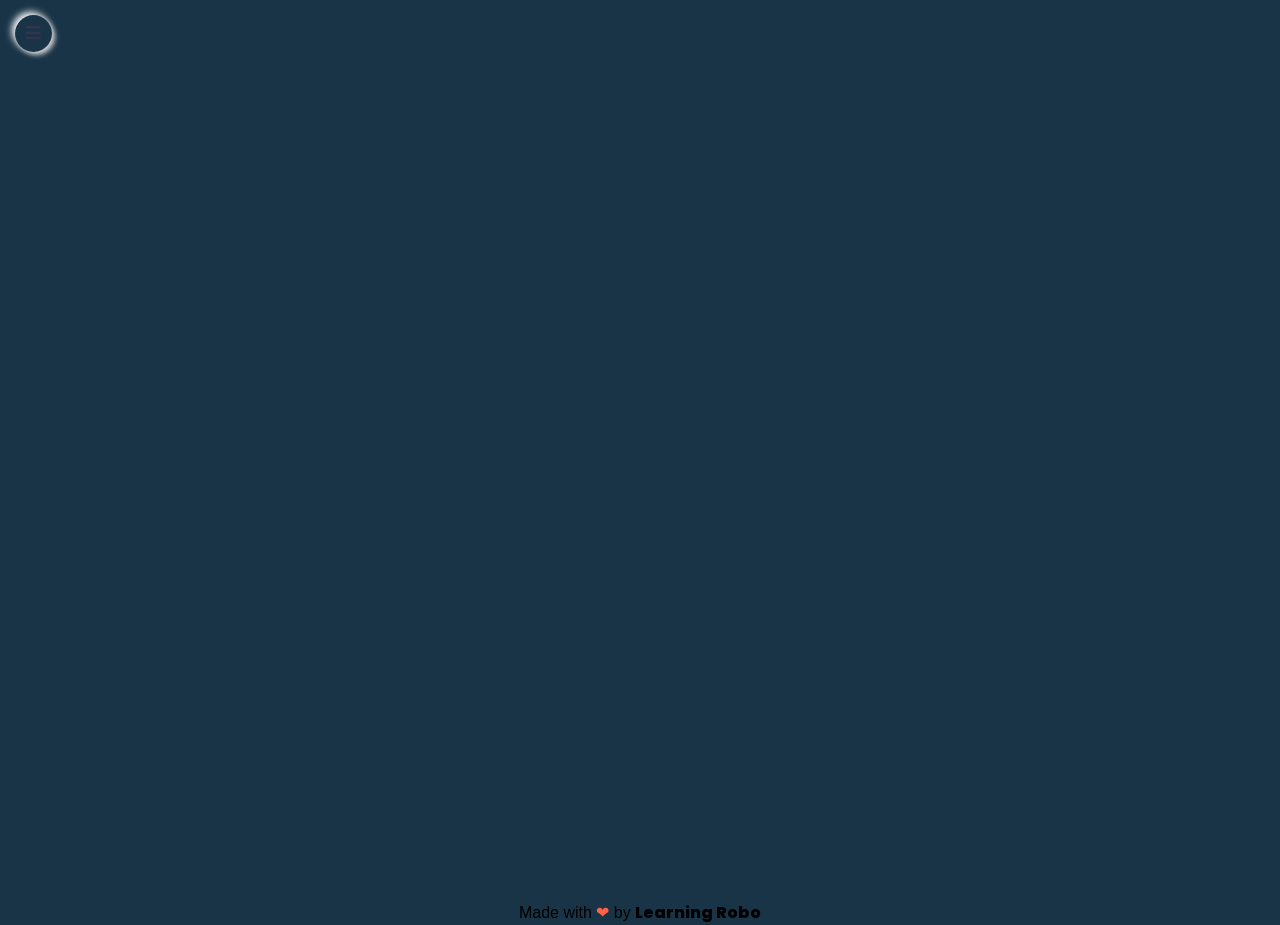
==== Zenly/Dashboard.html @ e5cd836a "firstnew" ====
<!DOCTYPE html><html lang="en" dir="ltr">
    <head>
      <meta charset="UTF-8">
      <title> Welcome to Zenly </title>
      <link rel="stylesheet" href="dashboard.css">
      <link rel="stylesheet" href="https://cdnjs.cloudflare.com/ajax/libs/font-awesome/5.15.2/css/all.min.css"/>
      <script src="https://cdn.onesignal.com/sdks/OneSignalSDK.js" async=""></script>
      <script>
        window.OneSignal = window.OneSignal || [];
        OneSignal.push(function() {
          OneSignal.init({
            appId: "f379ca6b-e796-4273-9a92-6175e626b754",
          });
        });
      </script>
     </head>
  <body>
    
    <input type="checkbox" id="check">
    <label class="button bars" for="check"><i class="fas fa-bars"></i></label>
    <div class="side_bar">
      <div class="title">
        <div class="logo">Features</div>
        <label class=" button cancel" for="check"><i class="fas fa-times"></i></label>
      </div>
      <div class="ListForDashboard">
      <ul>
            <li><a href="index.html"><i class="fa fa-home"></i>Home</a></li>
            <li><a href="#"><i class="fa fa-search"></i>Reminder</a></li> 
            <li><a href="../fe-05-2-nutrition-tracker/public/src/index.html#app"><i class="fa fa-file"></i>Calorie Tracker</a></li>
            <li><a href="mealplanner.html"><i class="fa fa-columns"></i>Mealtime Planner</a></li>
            <li><a href="#"><i class="fa fa-users">Contact a Dietician</i></a></li>
            <li><a href="#"><i class="fa fa-blog">Blogs</i></a></li>
            <li><a href="Home.html"><i class="fa fa-question-circle"></i>Contact Us</a></li>
          </ul>
        </div>
    </div>
    <div class="credit">Made with <span style="color:tomato">❤</span> by <a  href="https://www.learningrobo.com/">Learning Robo</a></div>
  </body>
  </html>
---- Zenly/dashboard.css ----
@import url('https://fonts.googleapis.com/css2?family=Poppins:wght@200;300;400;500;600;700&display=swap');
*{
  margin: 0;
  padding: 0;
  box-sizing: border-box;
  font-family: 'Poppins',sans-serif;
}
body{
  background: #1a3447;
}

.side_bar{
  position: relative;
  top: 0;
  left: -100%;
  width: 300px;
  height: 100vh;
  background: #ecf0f3;
  padding: 12px;
  box-shadow: -3px -3px 7px #ffffff,
             3px 3px 5px #ceced1,
             inset -3px -3px 7px #ffffff,
             inset 3px 3px 5px #ceced1;
 transition: all 0.3s ease;
}
.side_bar .title{
  display: flex;
  justify-content: space-evenly;
}
.side_bar .title .logo{
  font-size: 27px;
  font-weight: 600;
  color: #31344b;
}
.side_bar ul{
  margin-top: 35px;
  list-style: none;
}
.side_bar ul a{
  color: #3498db;
  text-decoration: none;
  display: block;
  margin-top: 12px;
  font-size: 18px;
  font-weight: 400;
  padding : 10px 25px;
  border-radius: 6px;
  box-shadow: -3px -3px 7px #ffffff,
             3px 3px 5px #ceced1;
  position: relative;
  transition: all 0.2s ease;
}
.side_bar ul i{
  margin-right: 10px;
}
.side_bar ul a:hover:before{
  position: absolute;
  content: '';
  top: 0;
  left: 0;
  right: 0;
  bottom: 0;
  box-shadow: -3px -3px 7px #ffffff,
              3px 3px 5px #ceced1;
}
.side_bar ul a:hover:before{
  border-radius: 6px;
}

li a:hover{
  background: #3498db;
  color: #fff;
}
label{
  font-size: 17px;
  color: #31344b;
  box-shadow: -3px -3px 7px #ffffff,
             3px 3px 5px #ceced1;
  height: 37px;
  width: 37px;
  border-radius: 50%;
  text-align: center;
  line-height: 37px;
  cursor: pointer;
  transition: all 0.3s ease;
}
label:hover{
  box-shadow: inset -3px -3px 7px #ffffff,
              inset 3px 3px 5px #ceced1;
  color: #3498db;
}
#check{
  display: none;
}
.bars{
  position: absolute;
  left: 15px;
  top: 15px;
}
#check:checked ~ .side_bar{
  left: 0;
}

.credit a {
  text-decoration: none;
  color: #000;
  font-weight: 800;
}
.credit {
  text-align: center;
  font-family: Verdana,Geneva,Tahoma,sans-serif;
}

.ListForDashboard{
    gap: 50%;
    margin-top: 20%;
}
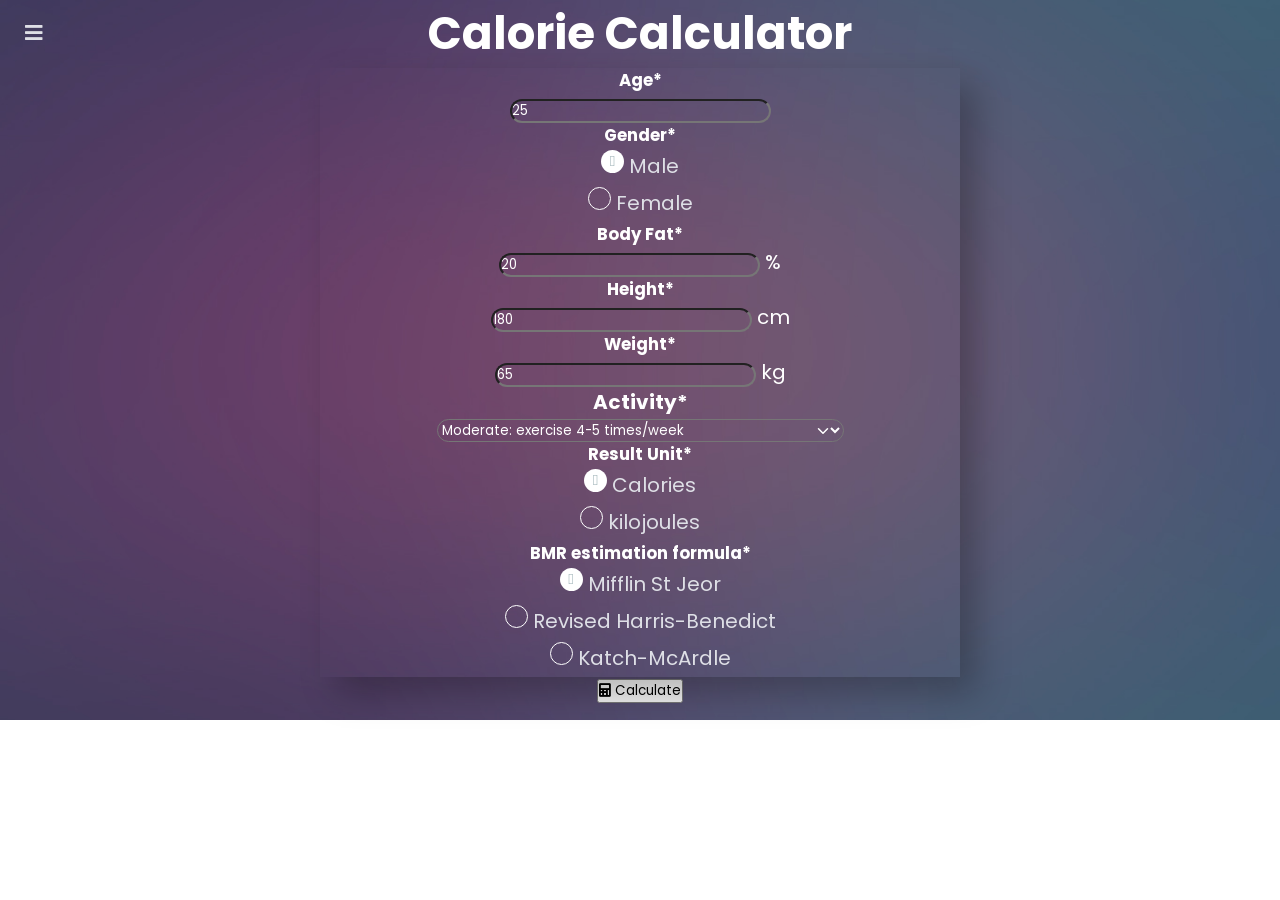
==== commit f9f23399: "second" ====
--- a/Zenly/Dashboard.html
+++ b/Zenly/Dashboard.html
@@ -5,19 +5,127 @@
       <title> Welcome to Zenly </title>
       <link rel="stylesheet" href="dashboard.css">
       <link rel="stylesheet" href="https://cdnjs.cloudflare.com/ajax/libs/font-awesome/5.15.2/css/all.min.css"/>
-      <script src="https://cdn.onesignal.com/sdks/OneSignalSDK.js" async=""></script>
-      <script>
-        window.OneSignal = window.OneSignal || [];
-        OneSignal.push(function() {
-          OneSignal.init({
-            appId: "f379ca6b-e796-4273-9a92-6175e626b754",
-          });
-        });
-      </script>
      </head>
   <body>
-    
-    <input type="checkbox" id="check">
+    <div class="Container">
+
+<script src="dashboard.js"></script>
+<form class="CalculateForm" method="post">
+  <div class="card bg-dark text-white">
+      <h4 class="text-centertext-dangercard-headermb-4">Calorie Calculator</h4>
+      <div class="card-body">
+          <div class="row g-5">
+              <div class="col-sm-4">
+                  <div>
+                      <h5>Age*</h5>
+                      <input class="form-control text-end" name="age" required="" type="number" value="25" />
+                  </div>
+              </div>
+              <div class="col-sm-4">
+                  <div>
+                      <h5>Gender*</h5>
+                      <div class="form-control">
+                          <div class="row">
+                              <div class="col-6 d-flex align-items-center">
+                                  <input checked="" id="gender_male" name="gender" required="" type="radio" value="0" />
+                                  <label class="ms-2">Male</label>
+                              </div>
+                              <div class="col-6 d-flex align-items-center">
+                                  <input id="gender_female" name="gender" required="" type="radio" value="1" />
+                                  <label class="ms-2">Female</label>
+                              </div>
+                          </div>
+                      </div>
+                  </div>
+              </div>
+              <div class="col-sm-4">
+                  <div>
+                      <h5>Body Fat*</h5>
+                      <div class="d-flex align-items-center">
+                          <input class="form-control text-end" name="bodyFat" required="" type="number" value="20" />
+                          <span class="btn ms-1 bg-warning">%</span>
+                      </div>
+                  </div>
+              </div>
+              <div class="col-sm-6">
+                  <div>
+                      <h5>Height*</h5>
+                      <div class="d-flex align-items-center">
+                          <input class="form-control text-end" name="height" required="" type="number" value="180" />
+                          <span class="btn ms-1 bg-warning text-nowrap">cm</span>
+                      </div>
+                  </div>
+              </div>
+              <div class="col-sm-6">
+                  <div>
+                      <h5>Weight*</h5>
+                      <div class="d-flex align-items-center">
+                          <input class="form-control text-end" name="weight" required="" type="number" value="65" />
+                          <span class="btn ms-1 bg-warning text-nowrap">kg</span>
+                      </div>
+                  </div>
+              </div>
+              <div>
+                  <h5 class="shine">Activity*</h5>
+                  <select class="form-select" name="activity" required="">
+                      <option value="1">Basal Metabolic Rate (BMR)</option>
+                      <option value="1.2">Sedentary: little or no exercise</option>
+                      <option value="1.375">Light: exercise 1-3 times/week</option>
+                      <option selected="" value="1.465">Moderate: exercise 4-5 times/week</option>
+                      <option value="1.55">Active: daily exercise or intense exercise 3-4 times/week</option>
+                      <option value="1.725">Very Active: intense exercise 6-7 times/week</option>
+                      <option value="1.9">Extra Active: very intense exercise daily, or physical job</option>
+                  </select>
+              </div>
+              <div class="col-sm-6">
+                  <div>
+                      <h5>Result Unit*</h5>
+                      <div class="form-control">
+                          <div class="row">
+                              <div class="col-6 d-flex align-items-center">
+                                  <input checked="" id="unit_calories" name="unit" required="" type="radio" value="Calories" />
+                                  <label class="ms-2">Calories</label>
+                              </div>
+                              <div class="col-6 d-flex align-items-center">
+                                  <input id="unit_kilo" name="unit" required="" type="radio" value="kilojoules" />
+                                  <label class="ms-2">kilojoules</label>
+                              </div>
+                          </div>
+                      </div>
+                  </div>
+              </div>
+              <div class="col-sm-6">
+                  <div>
+                      <h5>BMR estimation formula*</h5>
+                      <div class="row g-3">
+                          <div class="col-sm-12 d-flex align-items-center">
+                              <input checked="" id="Mifflin_St_Jeor" name="formula" required="" type="radio" value="0" />
+                              <label class="ms-2">Mifflin St Jeor</label>
+                          </div>
+                          <div class="col-sm-12 d-flex align-items-center">
+                              <input id="Revised_Harris_Benedict" name="formula" required="" type="radio" value="1" />
+                              <label class="ms-2">Revised Harris-Benedict</label>
+                          </div>
+                          <div class="col-sm-12 d-flex align-items-center">
+                              <input id="Katch_McArdle" name="formula" required="" type="radio" value="2" />
+                              <label class="ms-2">Katch-McArdle</label>
+                          </div>
+                      </div>
+                  </div>
+              </div>
+          </div>
+      </div>
+      
+      <div class="text-centermt-4card-footer">
+          <button class="btnbtn-success" onclick="calculateCalorie(this)" type="button">
+              <i class="fas fa-calculator me-3"></i>
+              Calculate
+          </button>
+          <div class="ans_calculate"></div>
+      </div>
+  </div>
+</form>
+   <input type="checkbox" id="check">
     <label class="button bars" for="check"><i class="fas fa-bars"></i></label>
     <div class="side_bar">
       <div class="title">
@@ -27,16 +135,37 @@
       <div class="ListForDashboard">
       <ul>
             <li><a href="index.html"><i class="fa fa-home"></i>Home</a></li>
-            <li><a href="#"><i class="fa fa-search"></i>Reminder</a></li> 
-            <li><a href="../fe-05-2-nutrition-tracker/public/src/index.html#app"><i class="fa fa-file"></i>Calorie Tracker</a></li>
+            <li><a href="../fe-05-2-nutrition-tracker/public/src/index.html"><i class="fa fa-file"></i>Calorie Tracker</a></li>
             <li><a href="mealplanner.html"><i class="fa fa-columns"></i>Mealtime Planner</a></li>
-            <li><a href="#"><i class="fa fa-users">Contact a Dietician</i></a></li>
-            <li><a href="#"><i class="fa fa-blog">Blogs</i></a></li>
+            <li><a href="https://ayushhh26.github.io/pushjs/"><i class="fa fa-question-circle"></i>Reminders</a></li>
+            <li><a href="phone.html"><i class="fa fa-users">Consult a Dietician</i></a></li>
+            <li><a href="blog.html"><i class="fa fa-blog">Blogs</i></a></li>
             <li><a href="Home.html"><i class="fa fa-question-circle"></i>Contact Us</a></li>
           </ul>
         </div>
     </div>
-    <div class="credit">Made with <span style="color:tomato">❤</span> by <a  href="https://www.learningrobo.com/">Learning Robo</a></div>
+    </div>
+    <!-- <script
+  src="https://code.jquery.com/jquery-3.6.1.min.js"
+  integrity="sha256-o88AwQnZB+VDvE9tvIXrMQaPlFFSUTR+nldQm1LuPXQ="
+  crossorigin="anonymous"></script>
+<script
+  src="./push.min.js"></script>
+<script
+  src="serviceWorker.min.js"></script>
+
+<script>
+
+function start() {
+    Push.create('Please drink some water.')
+
+}
+</script>
+
+<a href="javascript:void(0)" onclick="start()">start</a>; -->
+  
+   
+
   </body>
   </html>
   
--- a/Zenly/dashboard.css
+++ b/Zenly/dashboard.css
@@ -6,12 +6,40 @@
   box-sizing: border-box;
   font-family: 'Poppins',sans-serif;
 }
+.col-sm-4{
+  color: #fff;
+  font-size: 20px;
+}
+.button{
+  
+}
+.text-centertext-dangercard-headermb-4{
+  color: white;
+  font-size: 45px;
+}
+.col-sm-6{
+  color: #fff;
+  font-size: 20px;
+}
+.row g-5{
+  background-color: #000;
+  opacity: 70%;
+}
 body{
-  background: #1a3447;
-}
-
+ background-image:url("../Zenly/bg.jpg") ;
+ background-repeat: no-repeat;
+ background-size: cover;
+}
+.shine{
+  color: white;
+  font-size: 20px;
+}
+.CalculateForm{
+  position: relative;
+  text-align: center;
+}
 .side_bar{
-  position: relative;
+  position: absolute;
   top: 0;
   left: -100%;
   width: 300px;
@@ -38,7 +66,7 @@
   list-style: none;
 }
 .side_bar ul a{
-  color: #3498db;
+  color: linear-gradient(91.7deg, rgb(50, 25, 79) -4.3%, rgb(122, 101, 149) 101.8%);
   text-decoration: none;
   display: block;
   margin-top: 12px;
@@ -54,6 +82,9 @@
 .side_bar ul i{
   margin-right: 10px;
 }
+.container{
+  height: 100vh;
+}
 .side_bar ul a:hover:before{
   position: absolute;
   content: '';
@@ -69,14 +100,13 @@
 }
 
 li a:hover{
-  background: #3498db;
+  background: linear-gradient(91.7deg, rgb(50, 25, 79) -4.3%, rgb(122, 101, 149) 101.8%);
   color: #fff;
 }
 label{
-  font-size: 17px;
-  color: #31344b;
-  box-shadow: -3px -3px 7px #ffffff,
-             3px 3px 5px #ceced1;
+  font-size: 20px;
+  color: #dedfe6;
+
   height: 37px;
   width: 37px;
   border-radius: 50%;
@@ -86,9 +116,8 @@
   transition: all 0.3s ease;
 }
 label:hover{
-  box-shadow: inset -3px -3px 7px #ffffff,
-              inset 3px 3px 5px #ceced1;
-  color: #3498db;
+
+  color: #c6cfd4;
 }
 #check{
   display: none;
@@ -101,7 +130,19 @@
 #check:checked ~ .side_bar{
   left: 0;
 }
-
+.text-centerform-controlmy-3text-dangerfs-4{
+  color: white;
+  text-align: center;
+}
+.ans_calculate{
+  margin-left: 27%;
+}
+.text-centermt-4card-footer{
+  size: 45px;
+}
+.btnbtn-success{
+  size: 70px;
+}
 .credit a {
   text-decoration: none;
   color: #000;
@@ -117,3 +158,156 @@
     margin-top: 20%;
 }
 
+.form-control,
+.form-select,
+.card,
+.btn {
+    border-radius: 15px;
+}
+
+.form-control,
+.form-select {
+    background: none;
+    color: #fff;
+}
+
+.form-select {
+    background-image: url("data:image/svg+xml,%3csvg xmlns='http://www.w3.org/2000/svg' viewBox='0 0 16 16'%3e%3cpath fill='none' stroke='%23ffffff' stroke-linecap='round' stroke-linejoin='round' stroke-width='2' d='M2 5l6 6 6-6'/%3e%3c/svg%3e") !important;
+    background-repeat: no-repeat !important;
+    background-position: right 0.75rem center !important;
+    background-size: 16px 12px !important;
+}
+
+input[type=checkbox],
+input[type=radio] {
+    width: 23px;
+    height: 23px;
+    display: inline-block;
+    top: 0;
+    position: relative;
+    -webkit-appearance: none;
+    -moz-appearance: none;
+    appearance: none;
+    border: 1px solid #ffffff;
+    overflow: hidden;
+}
+
+input[type=checkbox] {
+    border-radius: 3px;
+}
+
+input[type=radio] {
+    border-radius: 100%;
+}
+
+input[type=checkbox]:checked,
+input[type=radio]:checked {
+    border: none;
+}
+
+input[type=checkbox]:checked:after,
+input[type=radio]:checked:after {
+    content: "\f00c";
+    font-family: "Font Awesome 5 Pro";
+    font-weight: 900;
+    left: 0;
+    position: absolute;
+    top: 0;
+    font-size: 15px;
+    color: rgb(240, 233, 233);
+    background: #ffffff;
+    display: flex;
+    align-items: center;
+    justify-content: center;
+    width: 100%;
+    height: 100%;
+}
+
+.section{
+  text-align: center;
+}
+
+.container{
+  display: flex;
+  overflow: auto;
+}
+
+.form-control,
+.form-select,
+.card,
+.btn {
+    border-radius: 15px;
+}
+
+.form-control,
+.form-select {
+    background: none;
+    color: #fff;
+}
+
+.form-select {
+    background-image: url("data:image/svg+xml,%3csvg xmlns='http://www.w3.org/2000/svg' viewBox='0 0 16 16'%3e%3cpath fill='none' stroke='%23ffffff' stroke-linecap='round' stroke-linejoin='round' stroke-width='2' d='M2 5l6 6 6-6'/%3e%3c/svg%3e") !important;
+    background-repeat: no-repeat !important;
+    background-position: right 0.75rem center !important;
+    background-size: 16px 12px !important;
+}
+
+input[type=checkbox],
+input[type=radio] {
+    width: 23px;
+    height: 23px;
+    display: inline-block;
+    top: 0;
+    position: relative;
+    -webkit-appearance: none;
+    -moz-appearance: none;
+    appearance: none;
+    border: 1px solid #ffffff;
+    overflow: hidden;
+}
+
+input[type=checkbox] {
+    border-radius: 3px;
+}
+
+input[type=radio] {
+    border-radius: 100%;
+}
+
+input[type=checkbox]:checked,
+input[type=radio]:checked {
+    border: none;
+}
+
+input[type=checkbox]:checked:after,
+input[type=radio]:checked:after {
+    content: "\f00c";
+    font-family: "Font Awesome 5 Pro";
+    font-weight: 900;
+    left: 0;
+    position: absolute;
+    top: 0;
+    font-size: 15px;
+    color: rgb(145, 168, 173);
+    background: #ffffff;
+    display: flex;
+    align-items: center;
+    justify-content: center;
+    width: 100%;
+    height: 100%;
+}
+
+.card-body {
+  margin-left: 25%;
+  width: 50%;
+  transform:
+    scale(0.75)
+    rotateY(-30deg)
+    rotateX(45deg)
+    translateZ(4.5rem);
+  transform-origin: 50% 100%;
+  transform-style: preserve-3d;
+  box-shadow: 1rem 1rem 2rem rgba(0,0,0,0.25);
+  transition: 0.6s ease;
+  transform: perspective(100px);
+}
